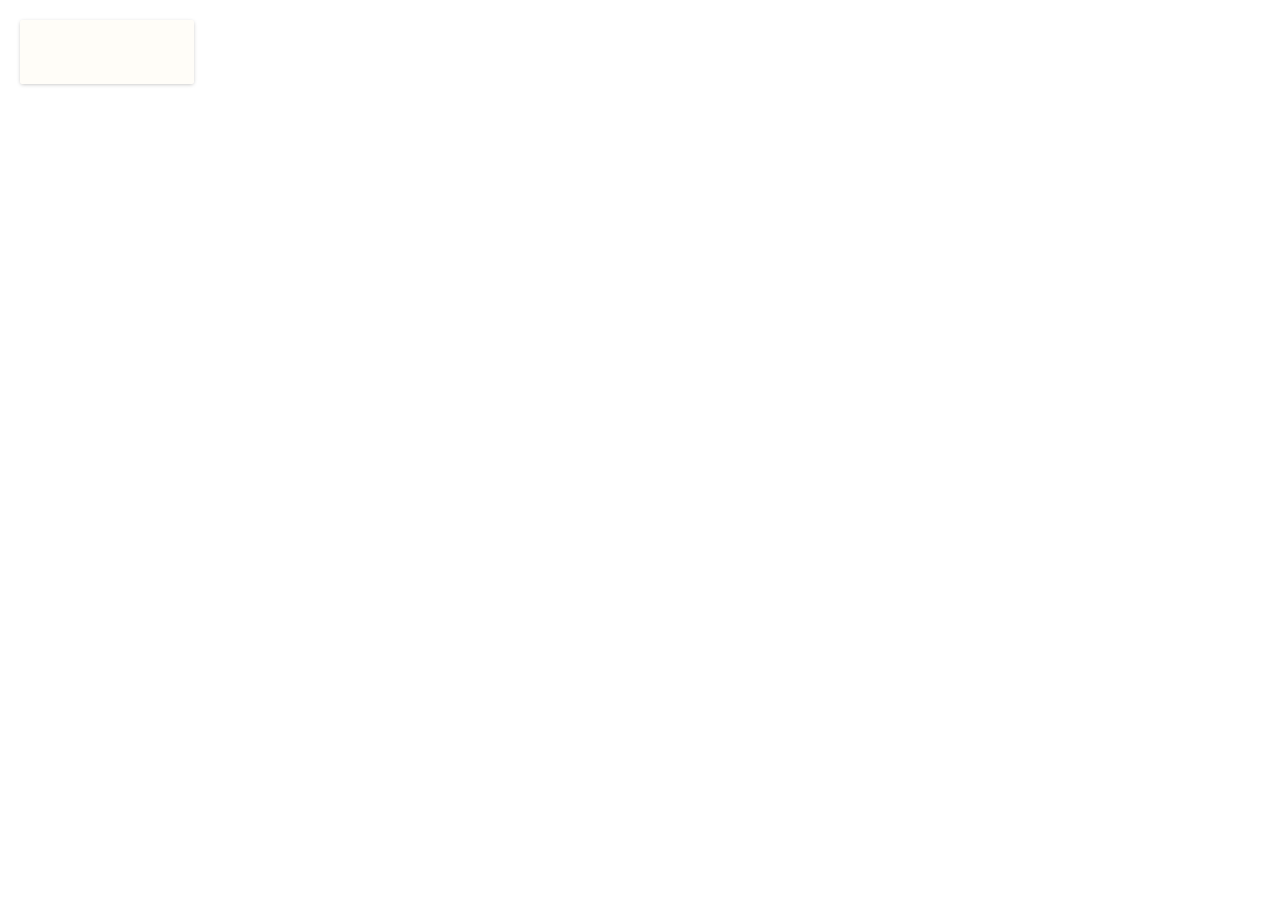
==== card.html @ 6747255e "rename index.html to card.html" ====
<!DOCTYPE html>
<html lang="en_US">
<head>
    <meta charset="UTF-8">
    <title>OSM Business Card</title>
    <link href="https://fonts.googleapis.com/css2?family=Roboto:wght@300" rel="stylesheet" />
    <link rel="stylesheet" href="main.css" />
    <link rel="stylesheet" href="https://cdnjs.cloudflare.com/ajax/libs/font-awesome/4.7.0/css/font-awesome.min.css" />
    <link rel="stylesheet" href="https://unpkg.com/leaflet@1.7.0/dist/leaflet.css" />
    <script src="https://unpkg.com/leaflet@1.7.0/dist/leaflet.js"></script>
    <script src="https://ajax.googleapis.com/ajax/libs/jquery/3.1.0/jquery.min.js"></script>
    <script>
    function gup (name) {
        name = RegExp ('[?&]' + name.replace (/([[\]])/, '\\$1') + '=([^&#]*)');
        return (window.location.href.match (name) || ['', ''])[1];
    }
    </script>
    <script src="card.js"></script>
</head>
<body>
    <div id="map"></div>
    <div id="card">
        <h2 id="name"></h2>
        <p id="address"></p>
        <div id="contact"></div>
    </div>
    <script src="map.js"></script>
    <script>
    // Form Overpass query from url parameters
    type = gup('type'); // TODO: combine these into one param
    id = gup('id');

    query = "[out:json][timeout:10];";

    if (type == 'n') {
        query = query + 'node(' + id + ');'
    }
    else if (type == 'w') {
        query = query + 'way(' + id + ');'
    }
    else if (type == 'r') {
        query = query + 'rel(' + id + ');'
    }
    else {
        throw new Error('Unknown object type given.')
    }

    query += 'out center;';

    // get response from Overpass
    $.getJSON('https://z.overpass-api.de/api/interpreter?data=' + query, function(data) {
        console.log(data);
        buildCard(data.elements[0]);
        updateMap(data.elements[0]);
    });
    </script>
</body>
</html>
---- main.css ----
html, body, #map {
    margin: 0;
    width: 100%;
    height: 100%;
}

#map {
    position: absolute;
}

#card {
    position: absolute;
    z-index: 800;
    top: 20px;
    left: 20px;
    min-width: 12vw;
    min-height: 6vh;
    padding: 4px 16px 6px 4px;
    background: #fffdf8;
    box-shadow: rgb(0 0 0 / 30%) 0 1px 4px -1px;
    border-radius: 2px;
    font-family: Roboto, Arial, sans-serif;
}

#name {
    font-size: 1.3vw;
    margin: 2px 0 2px 0;
}

#address {
    font-size: 1vw;
    margin: 2px 0 4px 0;
}

#contact {
    font-size: small;
}

#contact i {
    font-size: medium;
    padding: 1px 2px 0 0;
}
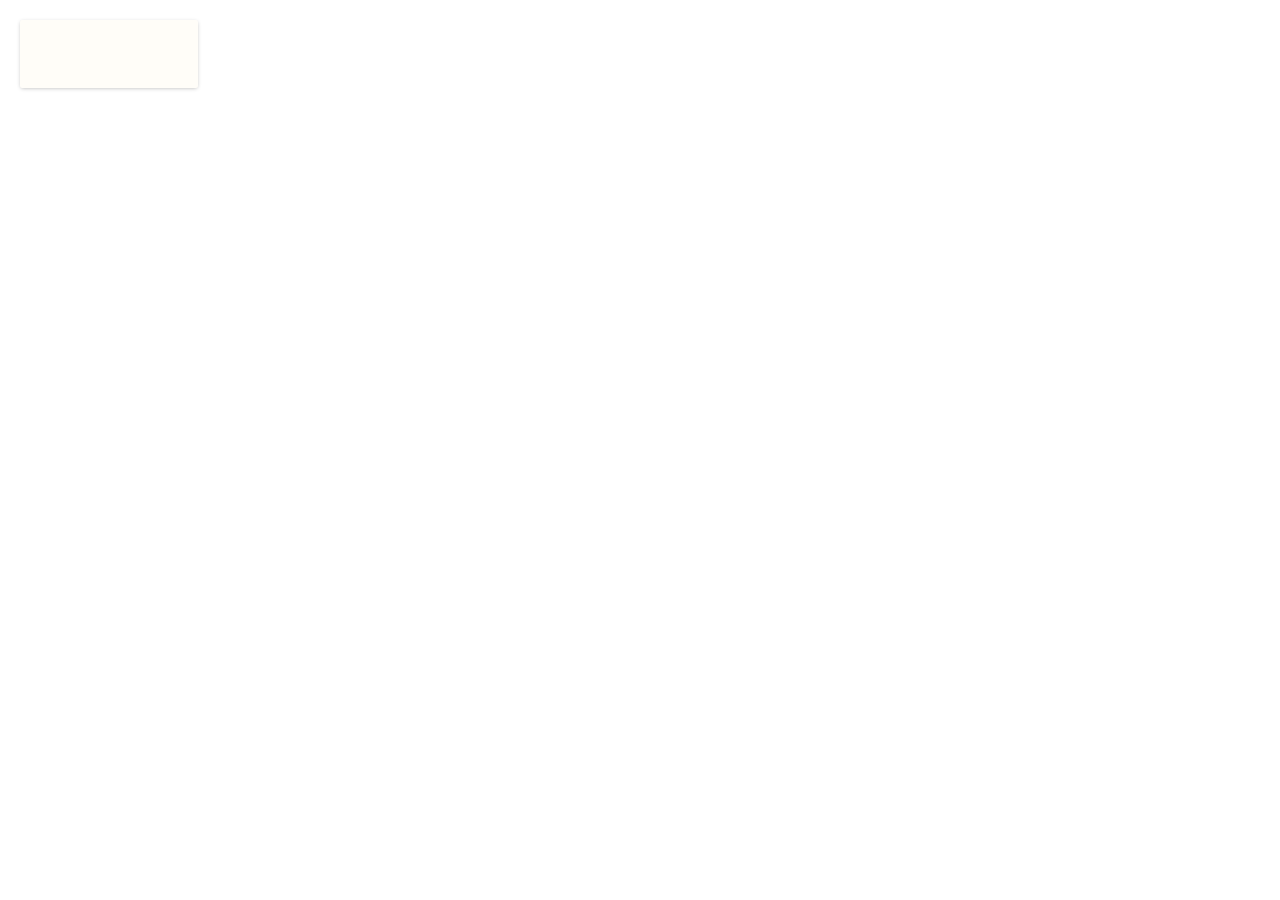
==== commit 8483d510: "Create page to generate embed from settings, misc updates." ====
--- a/card.html
+++ b/card.html
@@ -27,25 +27,23 @@
     <script src="map.js"></script>
     <script>
     // Form Overpass query from url parameters
-    type = gup('type'); // TODO: combine these into one param
+    type = gup('type'); // TODO: combine these into one param?
     id = gup('id');
 
     query = "[out:json][timeout:10];";
 
     if (type == 'n') {
-        query = query + 'node(' + id + ');'
+        query = query + 'node(' + id + ');out;'
     }
     else if (type == 'w') {
-        query = query + 'way(' + id + ');'
+        query = query + 'way(' + id + ');out center;'
     }
     else if (type == 'r') {
-        query = query + 'rel(' + id + ');'
+        query = query + 'rel(' + id + ');out center;'
     }
     else {
         throw new Error('Unknown object type given.')
     }
-
-    query += 'out center;';
 
     // get response from Overpass
     $.getJSON('https://z.overpass-api.de/api/interpreter?data=' + query, function(data) {
--- a/main.css
+++ b/main.css
@@ -15,7 +15,7 @@
     left: 20px;
     min-width: 12vw;
     min-height: 6vh;
-    padding: 4px 16px 6px 4px;
+    padding: 6px 16px 8px 8px;
     background: #fffdf8;
     box-shadow: rgb(0 0 0 / 30%) 0 1px 4px -1px;
     border-radius: 2px;
@@ -23,12 +23,12 @@
 }
 
 #name {
-    font-size: 1.3vw;
+    font-size: 2vw;
     margin: 2px 0 2px 0;
 }
 
 #address {
-    font-size: 1vw;
+    font-size: 1.5vw;
     margin: 2px 0 4px 0;
 }
 
@@ -39,4 +39,4 @@
 #contact i {
     font-size: medium;
     padding: 1px 2px 0 0;
-}
+}